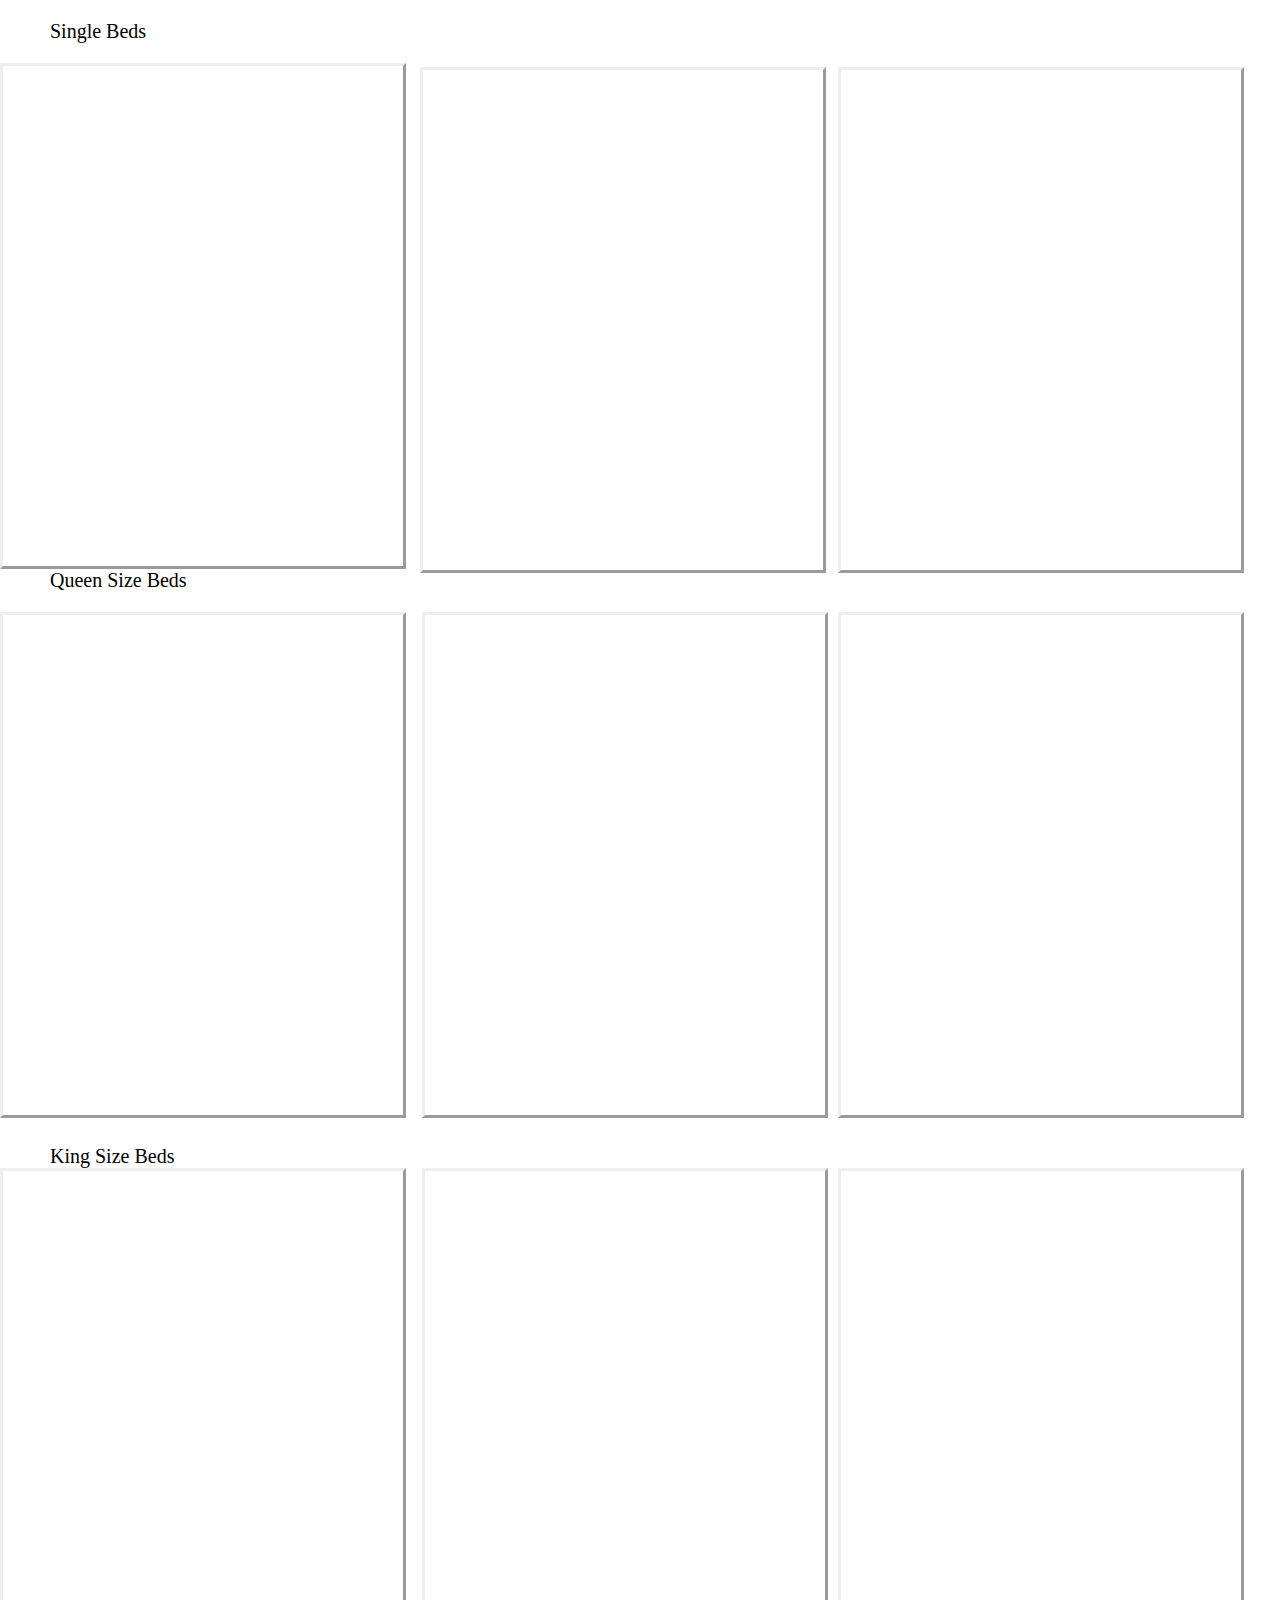
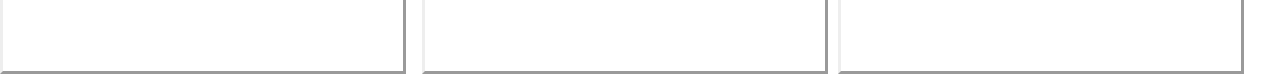
==== Product/product.html @ 6db32e4a "second commit" ====
<!DOCTYPE html>
<html lang="en">
<head>
    <meta charset="UTF-8">
    <link rel="stylesheet" href="product.css">
    <title>Our Product</title>
</head>
<body>
<div class="main">
    <text class="name0">Single Beds</text>
    <div class="select1">


    </div>
    <div class="select2"></div>
    <div class="select3"></div>
    <text class="name1">Queen Size Beds</text>
    <div class="select4"></div>
    <div class="select5"></div>
    <div class="select6"></div>
    <text class="name2">King Size Beds</text>
    <div class="select7"></div>
    <div class="select8"></div>
    <div class="select9"></div>


</div>
</body>
</html>
---- Product/product.css ----
body{
    padding: 0;
    margin: 0;
}

.main{
    width: 100%;
    border-width: 2px;
    margin-top: 20px;


}
.main .name0{
    width: 150px;
    height: 20px;
    font-family: "Kaushan Script";
    margin-left: 50px;
    font-size: 20px;

}
.main .select1{
    height:500px;
    width: 400px;
    /*margin: auto;*/
    margin-top: 20px;
    border: outset;
    left: 10%;
}

.main .select2{
    position: absolute;
    /*background-color: #000;*/
    height:500px;
    width: 400px;
    margin-left: 22.8%;
    top: 67px;
    border: outset;
    left: 10%;
}
.main .select3{
    position: absolute;
    /*background-color: #000;*/
    height:500px;
    width: 400px;
    margin-left: 55.5%;
    top: 67px;
    border:  outset ;
    left: 10%;
}
.main .name1{
    width: 150px;
    height: 20px;
    font-family: "Kaushan Script";
    margin-left: 50px;
    font-size: 20px;

}
.main .select4{
    position: absolute;
    /*background-color: #000;*/
    height:500px;
    width: 400px;
    /*margin-left: 55.5%;*/
    margin-top: 20px;
    border: outset;
    /*left: 10%;*/
}
.main .select5{
    position: absolute;
    /*background-color: #000;*/
    height:500px;
    width: 400px;
    margin-left: 23%;
    margin-top: 20px;
    border: outset;
    left: 10%;
}
.main .select6{
    position: absolute;
    /*background-color: #000;*/
    height:500px;
    width: 400px;
    margin-left: 55.5%;
    margin-top: 20px;
    border: outset;
    left: 10%;
}
.main .name2{
    position: absolute;
    width: 150px;
    height: 20px;
    font-family: "Kaushan Script";
    margin-top: 45%;
    left: 50px;
    font-size: 20px;

}
.main .select7{
    position: absolute;
    /*background-color: #000;*/
    height:500px;
    width: 400px;
    /*margin-left: 55.5%;*/
    margin-top: 45%;
    border: outset;
    /*left: 10%;*/
}
.main .select8{
    position: absolute;
    /*background-color: #000;*/
    height:500px;
    width: 400px;
    margin-left: 23%;
    margin-top: 45%;
    border: outset;
    left: 10%;
}
.main .select9{
    position: absolute;
    /*background-color: #000;*/
    height:500px;
    width: 400px;
    margin-left: 55.5%;
    margin-top: 45%;
    border: outset;
    left: 10%;

}
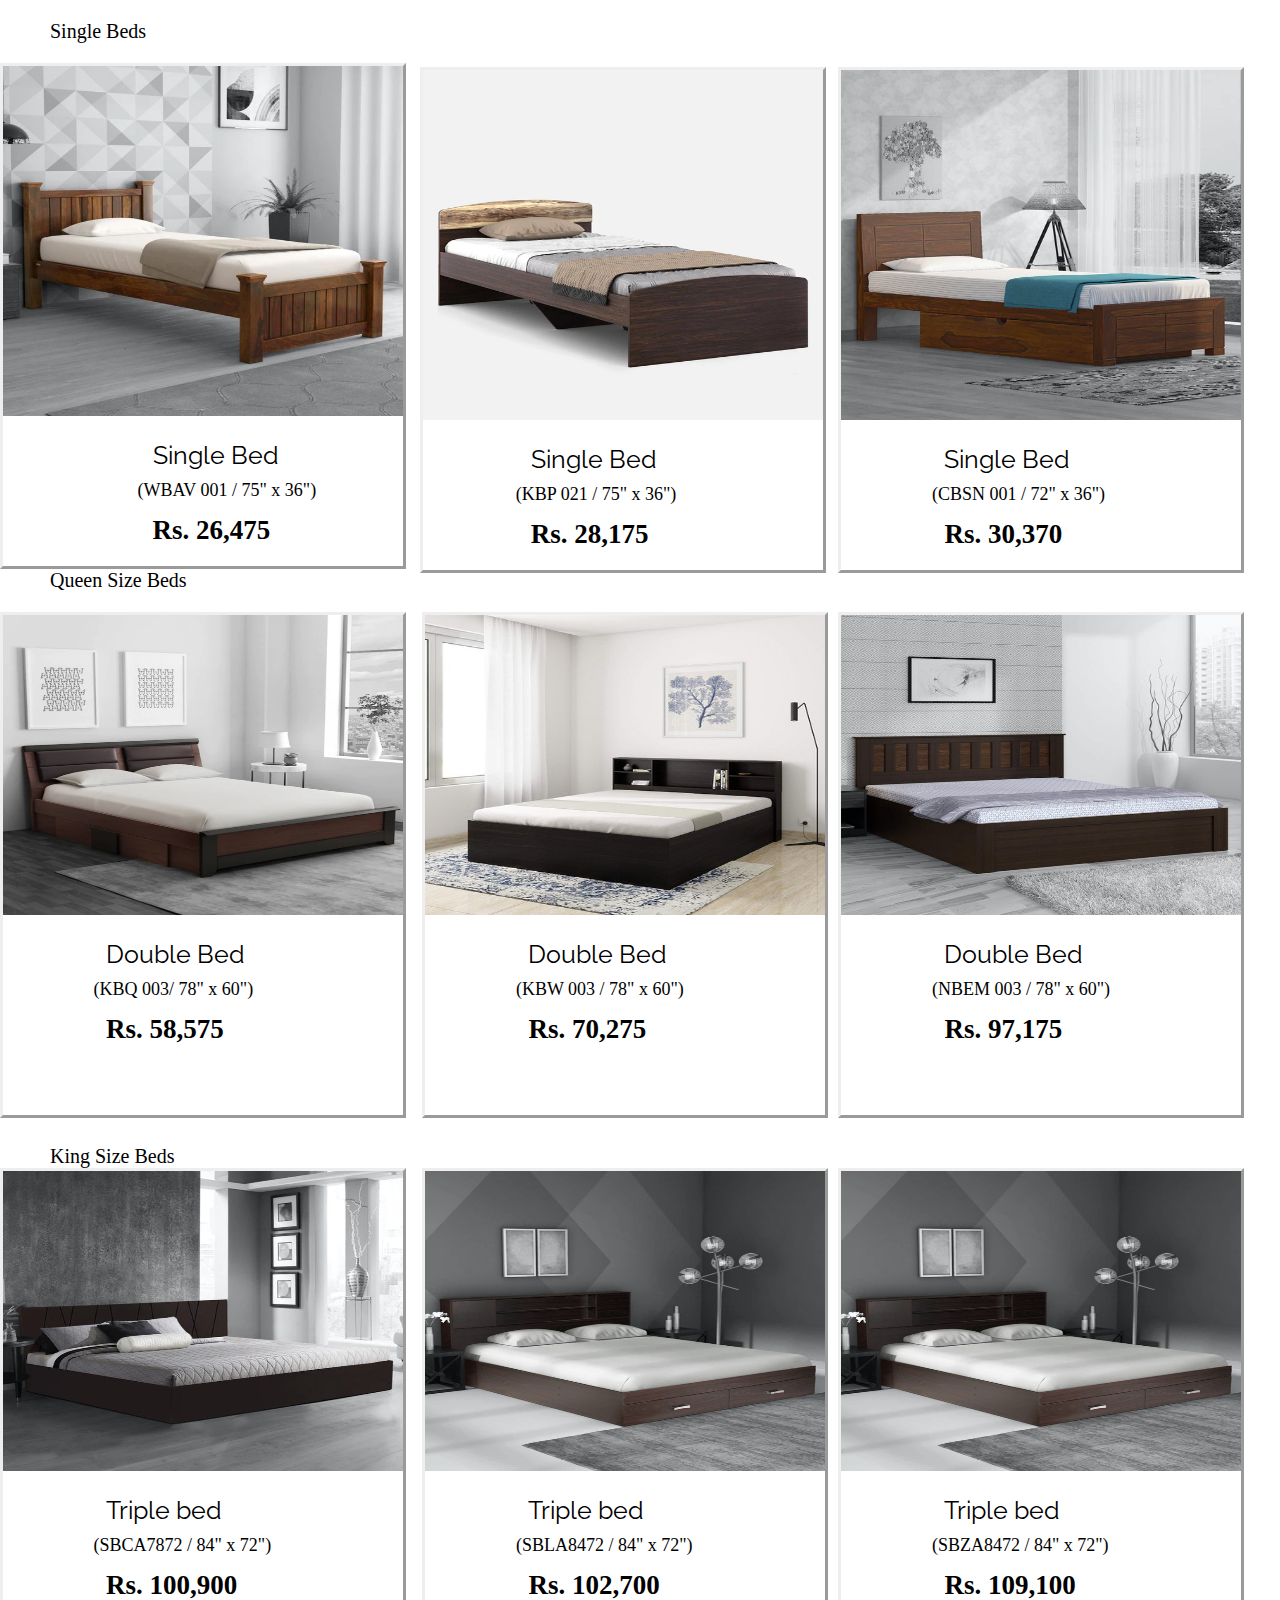
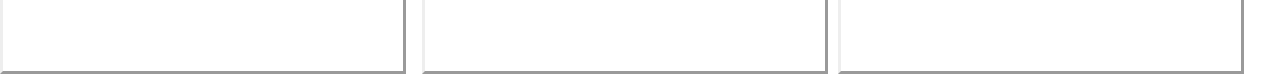
==== commit 3b1bb34d: "Product add" ====
--- a/Product/product.html
+++ b/Product/product.html
@@ -8,20 +8,51 @@
 <body>
 <div class="main">
     <text class="name0">Single Beds</text>
-    <div class="select1">
+    <div class="select1"><div class="img1" ><img src="../asset/assent/SBed1.png" alt="" style="width:100%;height:350px;"></div>
+    <div class="detal"><text class="bed1">Single Bed</text> <text class="bed2">
+        (WBAV 001 / 75" x 36")</text>
+        <text class="bed3">Rs. 26,475</text></div>
+    </div>
+    <div class="select2"><div class="img2"><img src="../asset/assent/SBed2.png" alt="" style="width:100%;height:350px;"><div class="detal1"><text class="bed4">Single Bed</text> <text class="bed5">(KBP 021 / 75" x 36")</text>
+        <text class="bed6">Rs. 28,175</text>
+    </div></div></div>
+
+    <div class="select3"><div class="img3"><img src="../asset/assent/SBed3.png" alt="" style="width:100%;height:350px;"><div class="detal2"><text class="bed7">Single Bed</text> <text class="bed8">
+        (CBSN 001 / 72" x 36")</text>
+        <text class="bed9">Rs. 30,370</text>
+    </div></div></div>
+
+    <text class="name1">Queen Size Beds</text>
+    <div class="select4"><div class="img4" ><img src="../asset/assent/Qbed1.png" alt="" style="width:100%;height:300px;"></div><div class="detal3"><text class="bed10">Double Bed</text> <text class="bed11">
+        (KBQ 003/ 78" x 60")</text>
+        <text class="bed12">Rs. 58,575</text>
+    </div></div>
+    <div class="select5"><div class="img5" ><img src="../asset/assent/Qbed2.png" alt="" style="width:100%;height:300px;"></div><div class="detal4"><text class="bed10">Double Bed</text> <text class="bed11">
 
 
-    </div>
-    <div class="select2"></div>
-    <div class="select3"></div>
-    <text class="name1">Queen Size Beds</text>
-    <div class="select4"></div>
-    <div class="select5"></div>
-    <div class="select6"></div>
+        (KBW 003 / 78" x 60")</text>
+        <text class="bed12">Rs. 70,275</text>
+    </div></div>
+    <div class="select6"><div class="img6" ><img src="../asset/assent/Qbed3.png" alt="" style="width:100%;height:300px;"></div><div class="detal5"><text class="bed10">Double Bed</text> <text class="bed11">
+        (NBEM 003 / 78" x 60")</text>
+        <text class="bed12">Rs. 97,175</text>
+    </div></div>
     <text class="name2">King Size Beds</text>
-    <div class="select7"></div>
-    <div class="select8"></div>
-    <div class="select9"></div>
+    <div class="select7"><div class="img5" ><img src="../asset/assent/KBed1.png" alt="" style="width:100%;height:300px;"></div><div class="detal6"><text class="bed13">Triple bed</text> <text class="bed14">
+
+        (SBCA7872 / 84" x 72")</text>
+        <text class="bed15">Rs. 100,900</text>
+    </div></div>
+    <div class="select8"><div class="img5" ><img src="../asset/assent/KBed2.png" alt="" style="width:100%;height:300px;"></div><div class="detal7"><text class="bed13">Triple bed</text> <text class="bed14">
+
+        (SBLA8472 / 84" x 72")</text>
+        <text class="bed15">Rs. 102,700</text>
+    </div></div>
+    <div class="select9"><div class="img5" ><img src="../asset/assent/KBed3.png" alt="" style="width:100%;height:300px;"></div><div class="detal8"><text class="bed13">Triple bed</text> <text class="bed14">
+
+        (SBZA8472 / 84" x 72")</text>
+        <text class="bed15">Rs. 109,100</text>
+    </div></div>
 
 
 </div>
--- a/Product/product.css
+++ b/Product/product.css
@@ -1,3 +1,4 @@
+@import url('https://fonts.googleapis.com/css2?family=Raleway:wght@500&display=swap');
 body{
     padding: 0;
     margin: 0;
@@ -26,7 +27,35 @@
     border: outset;
     left: 10%;
 }
-
+.main .select1 .detal{
+    position: absolute;
+    margin-left: 7%;
+    margin-top: 10px;
+    width: 250px;
+    height: 120px;
+    /*background-color: aqua;*/
+
+}
+.main .select1 .detal .bed1{
+   position: absolute;
+    font-family: "Raleway";
+    font-size: 25px;
+    margin-top: 10px;
+    margin-left: 60px;
+}
+.main .select1 .detal .bed2{
+    position: absolute;
+    font-size: 18px;
+    margin-top: 50px;
+    margin-left: 45px;
+}
+.main .select1 .detal .bed3{
+    position: absolute;
+    font-size: 27px;
+    margin-top: 85px;
+    margin-left: 60px;
+    font-weight: bold;
+}
 .main .select2{
     position: absolute;
     /*background-color: #000;*/
@@ -36,6 +65,35 @@
     top: 67px;
     border: outset;
     left: 10%;
+}
+.main .select2 .detal1{
+    position: absolute;
+    margin-left: 7%;
+    margin-top: 10px;
+    width: 250px;
+    height: 120px;
+    /*background-color: aqua;*/
+
+}
+.main .select2 .detal1 .bed4{
+    position: absolute;
+    font-family: "Raleway";
+    font-size: 25px;
+    margin-top: 10px;
+    margin-left: 80px;
+}
+.main .select2 .detal1 .bed5{
+    position: absolute;
+    font-size: 18px;
+    margin-top: 50px;
+    margin-left: 65px;
+}
+.main .select2 .detal1 .bed6{
+    position: absolute;
+    font-size: 27px;
+    margin-top: 85px;
+    margin-left: 80px;
+    font-weight: bold;
 }
 .main .select3{
     position: absolute;
@@ -46,6 +104,35 @@
     top: 67px;
     border:  outset ;
     left: 10%;
+}
+.main .select3 .detal2{
+    position: absolute;
+    margin-left: 7%;
+    margin-top: 10px;
+    width: 250px;
+    height: 120px;
+    /*background-color: aqua;*/
+
+}
+.main .select3 .detal2 .bed7{
+    position: absolute;
+    font-family: "Raleway";
+    font-size: 25px;
+    margin-top: 10px;
+    margin-left: 30%;
+}
+.main .select3 .detal2 .bed8{
+    position: absolute;
+    font-size: 18px;
+    margin-top: 50px;
+    margin-left: 25%;
+}
+.main .select3 .detal2 .bed9{
+    position: absolute;
+    font-size: 27px;
+    margin-top: 85px;
+    margin-left: 30%;
+    font-weight: bold;
 }
 .main .name1{
     width: 150px;
@@ -65,6 +152,35 @@
     border: outset;
     /*left: 10%;*/
 }
+.main .select4 .detal3{
+    position: absolute;
+    margin-left: 7%;
+    margin-top: 10px;
+    width: 250px;
+    height: 120px;
+    /*background-color: aqua;*/
+
+}
+.main .select4 .detal3 .bed10{
+    position: absolute;
+    font-family: "Raleway";
+    font-size: 25px;
+    margin-top: 10px;
+    margin-left: 30%;
+}
+.main .select4 .detal3 .bed11{
+    position: absolute;
+    font-size: 18px;
+    margin-top: 50px;
+    margin-left: 25%;
+}
+.main .select4 .detal3 .bed12{
+    position: absolute;
+    font-size: 27px;
+    margin-top: 85px;
+    margin-left: 30%;
+    font-weight: bold;
+}
 .main .select5{
     position: absolute;
     /*background-color: #000;*/
@@ -75,6 +191,35 @@
     border: outset;
     left: 10%;
 }
+.main .select5 .detal4{
+    position: absolute;
+    margin-left: 7%;
+    margin-top: 10px;
+    width: 250px;
+    height: 120px;
+    /*background-color: aqua;*/
+
+}
+.main .select5 .detal4 .bed10{
+    position: absolute;
+    font-family: "Raleway";
+    font-size: 25px;
+    margin-top: 10px;
+    margin-left: 30%;
+}
+.main .select5 .detal4 .bed11{
+    position: absolute;
+    font-size: 18px;
+    margin-top: 50px;
+    margin-left: 25%;
+}
+.main .select5 .detal4 .bed12{
+    position: absolute;
+    font-size: 27px;
+    margin-top: 85px;
+    margin-left: 30%;
+    font-weight: bold;
+}
 .main .select6{
     position: absolute;
     /*background-color: #000;*/
@@ -84,6 +229,35 @@
     margin-top: 20px;
     border: outset;
     left: 10%;
+}
+.main .select6 .detal5{
+    position: absolute;
+    margin-left: 7%;
+    margin-top: 10px;
+    width: 250px;
+    height: 120px;
+    /*background-color: aqua;*/
+
+}
+.main .select6 .detal5 .bed10{
+    position: absolute;
+    font-family: "Raleway";
+    font-size: 25px;
+    margin-top: 10px;
+    margin-left: 30%;
+}
+.main .select6 .detal5 .bed11{
+    position: absolute;
+    font-size: 18px;
+    margin-top: 50px;
+    margin-left: 25%;
+}
+.main .select6 .detal5 .bed12{
+    position: absolute;
+    font-size: 27px;
+    margin-top: 85px;
+    margin-left: 30%;
+    font-weight: bold;
 }
 .main .name2{
     position: absolute;
@@ -105,6 +279,35 @@
     border: outset;
     /*left: 10%;*/
 }
+.main .select7 .detal6{
+    position: absolute;
+    margin-left: 7%;
+    margin-top: 10px;
+    width: 250px;
+    height: 120px;
+    /*background-color: aqua;*/
+
+}
+.main .select7 .detal6 .bed13{
+    position: absolute;
+    font-family: "Raleway";
+    font-size: 25px;
+    margin-top: 10px;
+    margin-left: 30%;
+}
+.main .select7 .detal6 .bed14{
+    position: absolute;
+    font-size: 18px;
+    margin-top: 50px;
+    margin-left: 25%;
+}
+.main .select7 .detal6 .bed15{
+    position: absolute;
+    font-size: 27px;
+    margin-top: 85px;
+    margin-left: 30%;
+    font-weight: bold;
+}
 .main .select8{
     position: absolute;
     /*background-color: #000;*/
@@ -115,6 +318,35 @@
     border: outset;
     left: 10%;
 }
+.main .select8 .detal7{
+    position: absolute;
+    margin-left: 7%;
+    margin-top: 10px;
+    width: 250px;
+    height: 120px;
+    /*background-color: aqua;*/
+
+}
+.main .select8 .detal7 .bed13{
+    position: absolute;
+    font-family: "Raleway";
+    font-size: 25px;
+    margin-top: 10px;
+    margin-left: 30%;
+}
+.main .select8 .detal7 .bed14{
+    position: absolute;
+    font-size: 18px;
+    margin-top: 50px;
+    margin-left: 25%;
+}
+.main .select8 .detal7 .bed15{
+    position: absolute;
+    font-size: 27px;
+    margin-top: 85px;
+    margin-left: 30%;
+    font-weight: bold;
+}
 .main .select9{
     position: absolute;
     /*background-color: #000;*/
@@ -124,5 +356,33 @@
     margin-top: 45%;
     border: outset;
     left: 10%;
-
-}
+}
+.main .select9 .detal8{
+    position: absolute;
+    margin-left: 7%;
+    margin-top: 10px;
+    width: 250px;
+    height: 120px;
+    /*background-color: aqua;*/
+
+}
+.main .select9 .detal8 .bed13{
+    position: absolute;
+    font-family: "Raleway";
+    font-size: 25px;
+    margin-top: 10px;
+    margin-left: 30%;
+}
+.main .select9 .detal8 .bed14{
+    position: absolute;
+    font-size: 18px;
+    margin-top: 50px;
+    margin-left: 25%;
+}
+.main .select9 .detal8 .bed15{
+    position: absolute;
+    font-size: 27px;
+    margin-top: 85px;
+    margin-left: 30%;
+    font-weight: bold;
+}
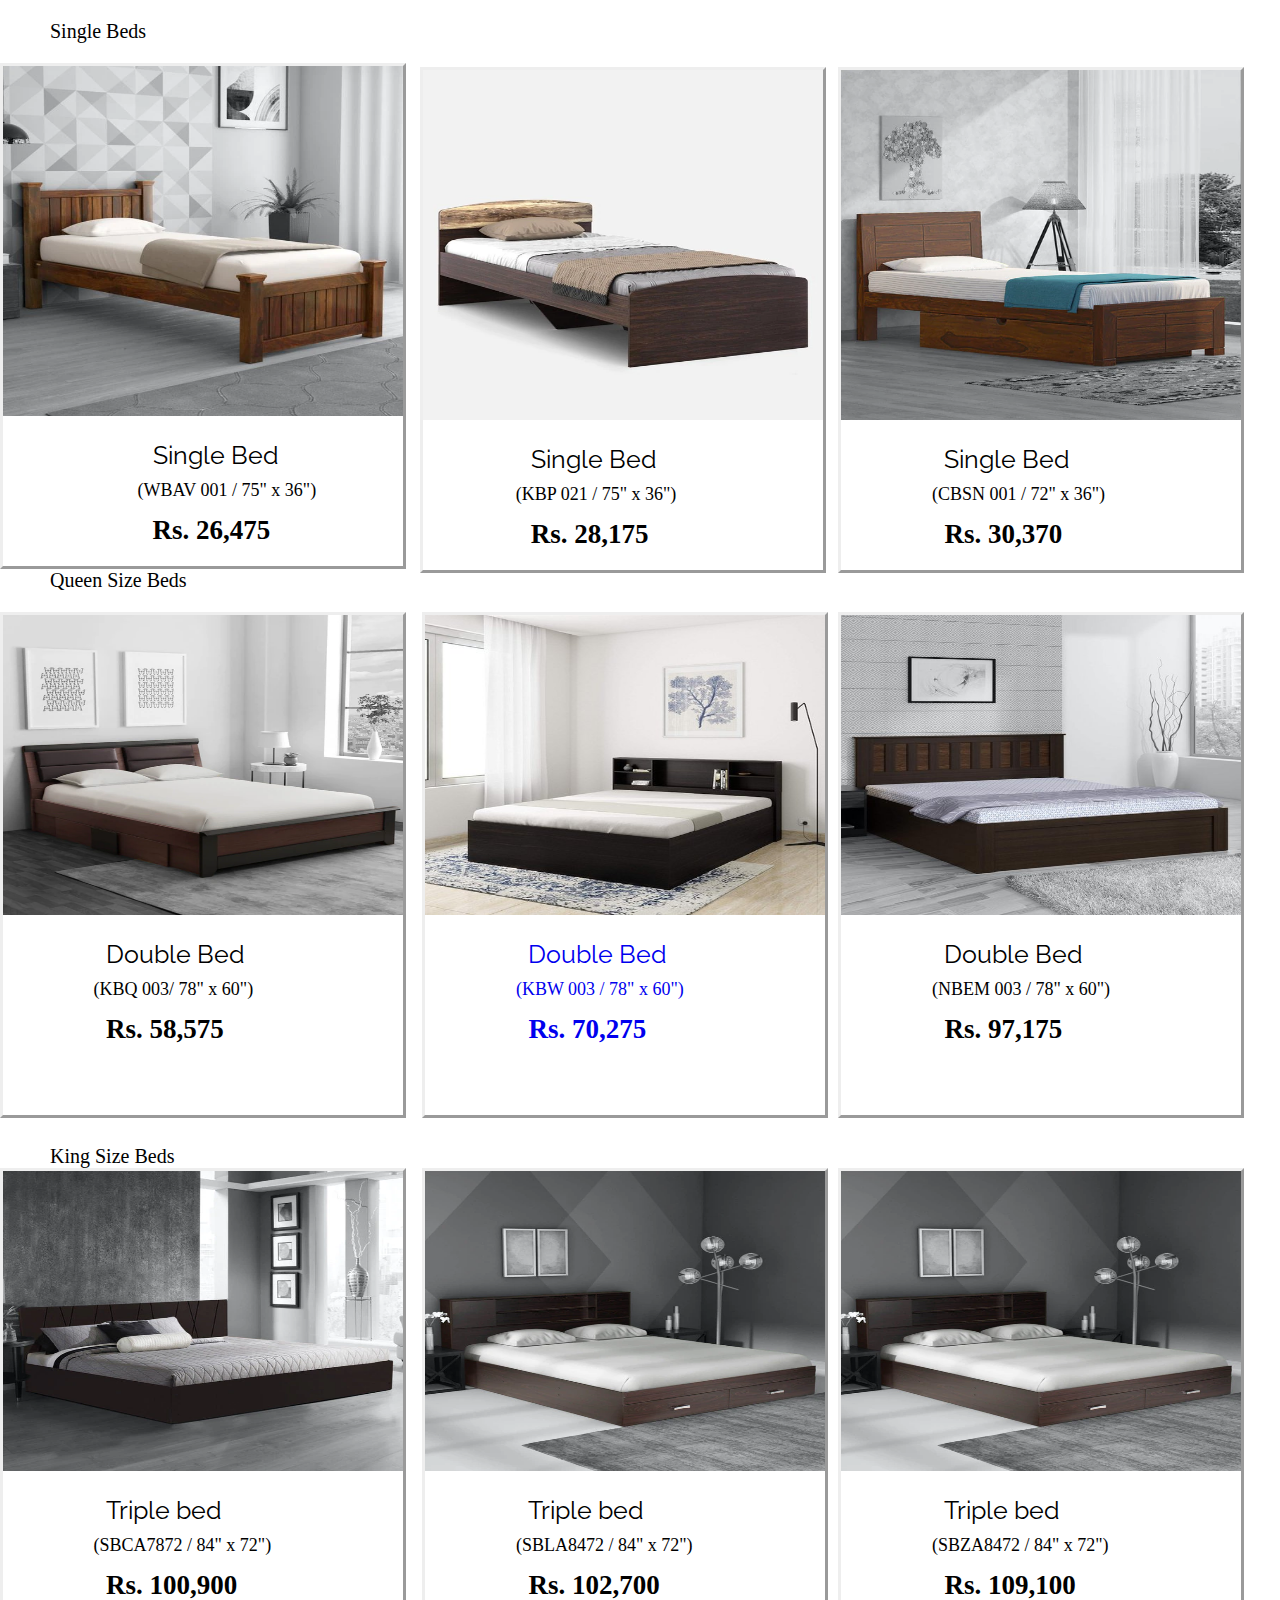
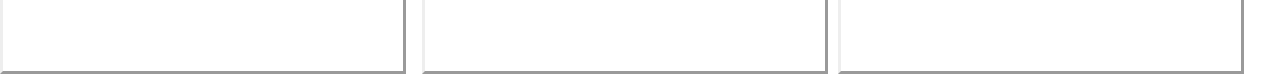
==== commit 3306659f: "Description add" ====
--- a/Product/product.html
+++ b/Product/product.html
@@ -8,16 +8,16 @@
 <body>
 <div class="main">
     <text class="name0">Single Beds</text>
-    <div class="select1"><div class="img1" ><img src="../asset/assent/SBed1.png" alt="" style="width:100%;height:350px;"></div>
+    <div class="select1"><div id="img1" ><img src="../asset/assent/SBed1.png" alt="" style="width:100%;height:350px;"></div>
     <div class="detal"><text class="bed1">Single Bed</text> <text class="bed2">
         (WBAV 001 / 75" x 36")</text>
         <text class="bed3">Rs. 26,475</text></div>
     </div>
-    <div class="select2"><div class="img2"><img src="../asset/assent/SBed2.png" alt="" style="width:100%;height:350px;"><div class="detal1"><text class="bed4">Single Bed</text> <text class="bed5">(KBP 021 / 75" x 36")</text>
+    <div class="select2"><div id="img2"><img src="../asset/assent/SBed2.png" alt="" style="width:100%;height:350px;"><div class="detal1"><text class="bed4">Single Bed</text> <text class="bed5">(KBP 021 / 75" x 36")</text>
         <text class="bed6">Rs. 28,175</text>
     </div></div></div>
 
-    <div class="select3"><div class="img3"><img src="../asset/assent/SBed3.png" alt="" style="width:100%;height:350px;"><div class="detal2"><text class="bed7">Single Bed</text> <text class="bed8">
+    <div class="select3"><div id="img3"><img src="../asset/assent/SBed3.png" alt="" style="width:100%;height:350px;"><div class="detal2"><text class="bed7">Single Bed</text> <text class="bed8">
         (CBSN 001 / 72" x 36")</text>
         <text class="bed9">Rs. 30,370</text>
     </div></div></div>
@@ -27,12 +27,11 @@
         (KBQ 003/ 78" x 60")</text>
         <text class="bed12">Rs. 58,575</text>
     </div></div>
-    <div class="select5"><div class="img5" ><img src="../asset/assent/Qbed2.png" alt="" style="width:100%;height:300px;"></div><div class="detal4"><text class="bed10">Double Bed</text> <text class="bed11">
-
-
-        (KBW 003 / 78" x 60")</text>
+    <a href="../Selected/selected.html">
+        <div class="select5"><div class="img5"  ><img src="../asset/assent/Qbed2.png" alt=""  style="width:100%;height:300px;"></div><div class="detal4"><text class="bed10">Double Bed</text> <text class="bed11">
+            (KBW 003 / 78" x 60")</text>
         <text class="bed12">Rs. 70,275</text>
-    </div></div>
+    </div></div></a>
     <div class="select6"><div class="img6" ><img src="../asset/assent/Qbed3.png" alt="" style="width:100%;height:300px;"></div><div class="detal5"><text class="bed10">Double Bed</text> <text class="bed11">
         (NBEM 003 / 78" x 60")</text>
         <text class="bed12">Rs. 97,175</text>
@@ -55,6 +54,11 @@
     </div></div>
 
 
+
+
+
 </div>
+
 </body>
+
 </html>
--- a/Product/product.css
+++ b/Product/product.css
@@ -386,3 +386,9 @@
     margin-left: 30%;
     font-weight: bold;
 }
+
+
+.select5 .img5:hover{
+    opacity: 0.5;
+    cursor: pointer;
+}
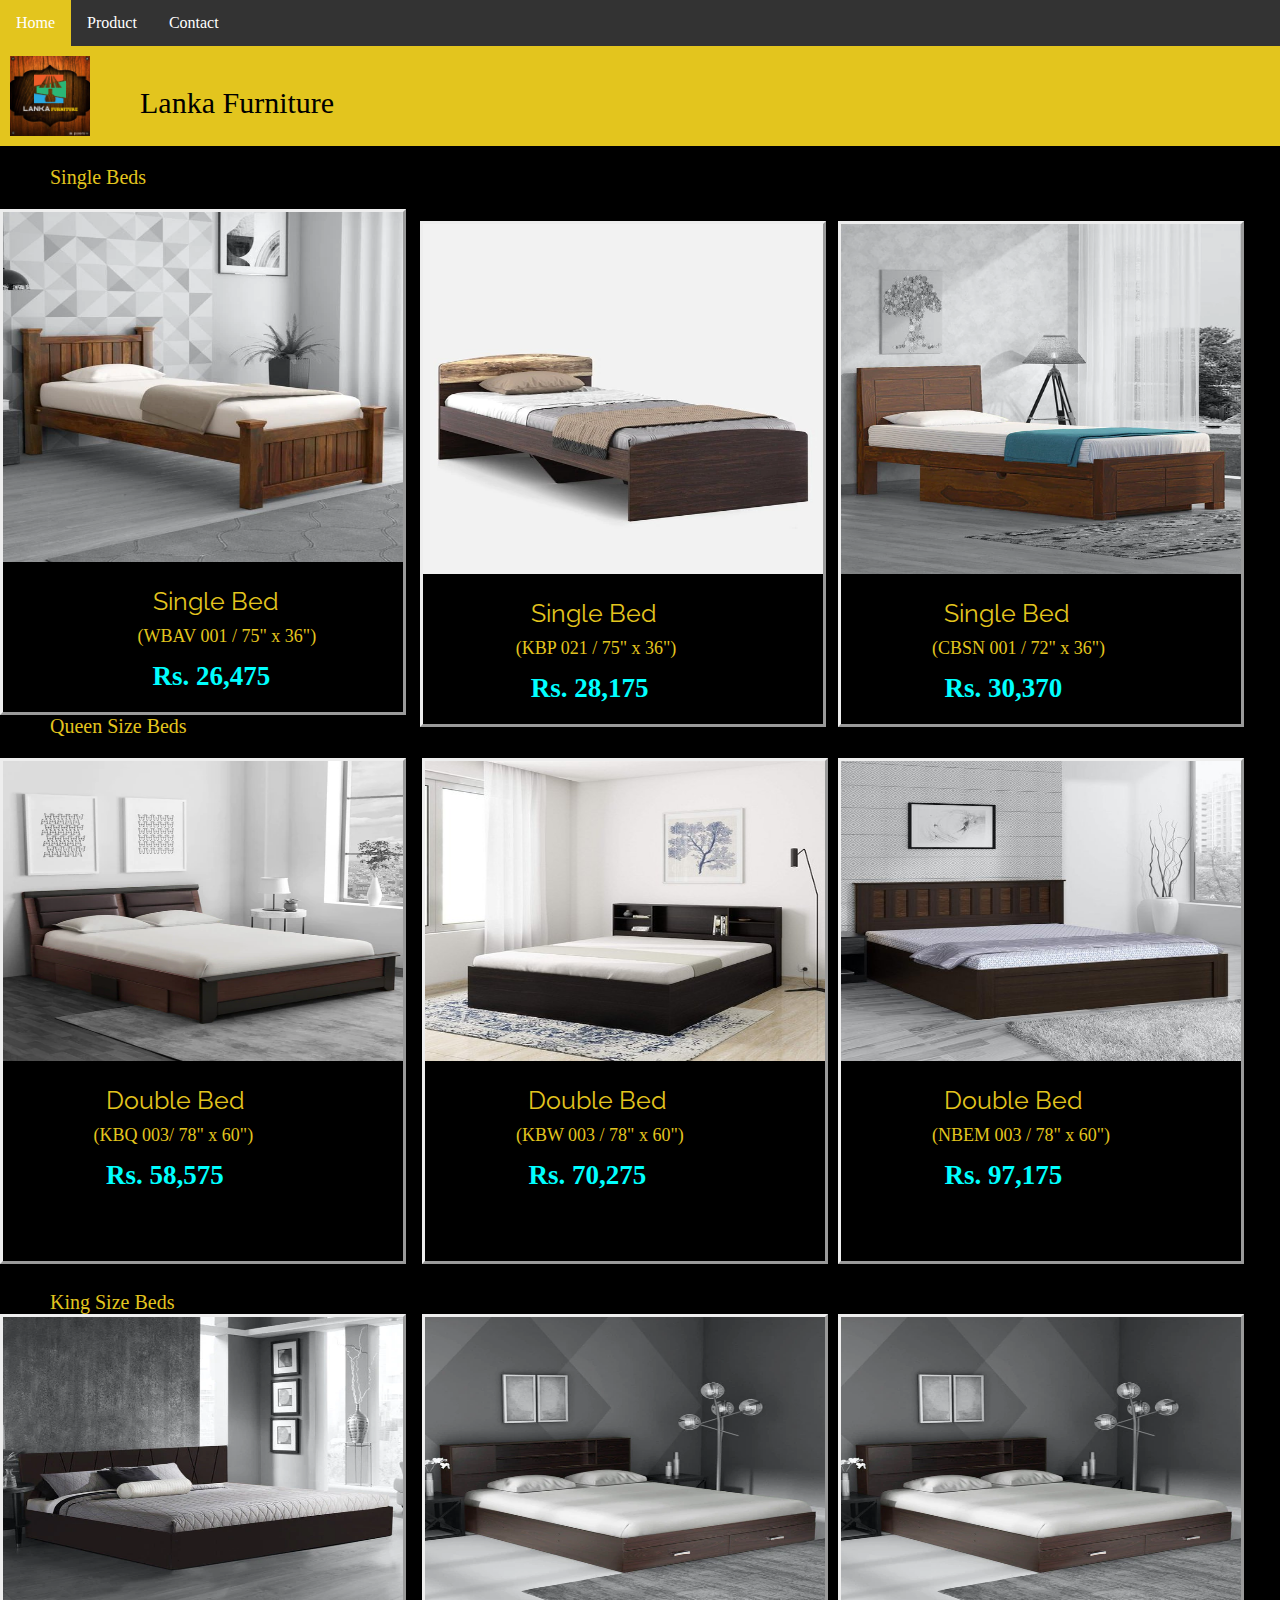
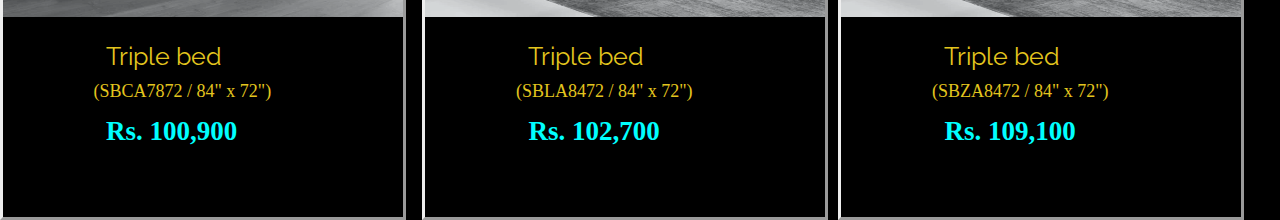
==== commit 757c5a21: "Contact add" ====
--- a/Product/product.html
+++ b/Product/product.html
@@ -6,6 +6,30 @@
     <title>Our Product</title>
 </head>
 <body>
+<div class="navbar">
+    <a href="../index.html">Home</a>
+    <div class="dropdown">
+        <button class="dropbtn">Product
+            <i class="fa fa-caret-down"></i>
+        </button>
+        <div class="dropdown-content">
+            <a href="#">Sofa</a>
+            <a href="../src/Product/product.html">Bed</a>
+            <a href="#">Table</a>
+            <a href="#">Chair</a>
+        </div>
+
+    </div>
+    <a href="../Contact/contact.html">Contact</a>
+</div>
+<div class="logo">
+
+    <img src="../asset/logo.jpeg" alt="">
+    <text class="logoName">Lanka Furniture</text>
+
+</div>
+
+
 <div class="main">
     <text class="name0">Single Beds</text>
     <div class="select1"><div id="img1" ><img src="../asset/assent/SBed1.png" alt="" style="width:100%;height:350px;"></div>
--- a/Product/product.css
+++ b/Product/product.css
@@ -2,6 +2,7 @@
 body{
     padding: 0;
     margin: 0;
+    background-color: black;
 }
 
 .main{
@@ -17,6 +18,7 @@
     font-family: "Kaushan Script";
     margin-left: 50px;
     font-size: 20px;
+    color: #e3c51e;
 
 }
 .main .select1{
@@ -33,6 +35,7 @@
     margin-top: 10px;
     width: 250px;
     height: 120px;
+    color: #e3c51e;
     /*background-color: aqua;*/
 
 }
@@ -55,6 +58,7 @@
     margin-top: 85px;
     margin-left: 60px;
     font-weight: bold;
+    color: aqua;
 }
 .main .select2{
     position: absolute;
@@ -62,7 +66,7 @@
     height:500px;
     width: 400px;
     margin-left: 22.8%;
-    top: 67px;
+    top: 24.5%;
     border: outset;
     left: 10%;
 }
@@ -72,6 +76,7 @@
     margin-top: 10px;
     width: 250px;
     height: 120px;
+    color: #e3c51e;
     /*background-color: aqua;*/
 
 }
@@ -94,6 +99,7 @@
     margin-top: 85px;
     margin-left: 80px;
     font-weight: bold;
+    color: aqua;
 }
 .main .select3{
     position: absolute;
@@ -101,7 +107,7 @@
     height:500px;
     width: 400px;
     margin-left: 55.5%;
-    top: 67px;
+    top: 24.5%;
     border:  outset ;
     left: 10%;
 }
@@ -111,6 +117,7 @@
     margin-top: 10px;
     width: 250px;
     height: 120px;
+    color: #e3c51e;
     /*background-color: aqua;*/
 
 }
@@ -133,6 +140,7 @@
     margin-top: 85px;
     margin-left: 30%;
     font-weight: bold;
+    color: aqua;
 }
 .main .name1{
     width: 150px;
@@ -140,6 +148,7 @@
     font-family: "Kaushan Script";
     margin-left: 50px;
     font-size: 20px;
+    color: #e3c51e;
 
 }
 .main .select4{
@@ -158,6 +167,7 @@
     margin-top: 10px;
     width: 250px;
     height: 120px;
+    color: #e3c51e;
     /*background-color: aqua;*/
 
 }
@@ -180,6 +190,7 @@
     margin-top: 85px;
     margin-left: 30%;
     font-weight: bold;
+    color: aqua;
 }
 .main .select5{
     position: absolute;
@@ -197,6 +208,7 @@
     margin-top: 10px;
     width: 250px;
     height: 120px;
+    color: #e3c51e;
     /*background-color: aqua;*/
 
 }
@@ -219,6 +231,7 @@
     margin-top: 85px;
     margin-left: 30%;
     font-weight: bold;
+    color: aqua;
 }
 .main .select6{
     position: absolute;
@@ -236,6 +249,7 @@
     margin-top: 10px;
     width: 250px;
     height: 120px;
+    color: #e3c51e;
     /*background-color: aqua;*/
 
 }
@@ -258,6 +272,7 @@
     margin-top: 85px;
     margin-left: 30%;
     font-weight: bold;
+    color: aqua;
 }
 .main .name2{
     position: absolute;
@@ -267,6 +282,7 @@
     margin-top: 45%;
     left: 50px;
     font-size: 20px;
+    color: #e3c51e;
 
 }
 .main .select7{
@@ -285,6 +301,7 @@
     margin-top: 10px;
     width: 250px;
     height: 120px;
+    color: #e3c51e;
     /*background-color: aqua;*/
 
 }
@@ -307,6 +324,7 @@
     margin-top: 85px;
     margin-left: 30%;
     font-weight: bold;
+    color: aqua;
 }
 .main .select8{
     position: absolute;
@@ -324,6 +342,7 @@
     margin-top: 10px;
     width: 250px;
     height: 120px;
+    color: #e3c51e;
     /*background-color: aqua;*/
 
 }
@@ -346,6 +365,7 @@
     margin-top: 85px;
     margin-left: 30%;
     font-weight: bold;
+    color: aqua;
 }
 .main .select9{
     position: absolute;
@@ -363,6 +383,7 @@
     margin-top: 10px;
     width: 250px;
     height: 120px;
+    color: #e3c51e;
     /*background-color: aqua;*/
 
 }
@@ -385,6 +406,7 @@
     margin-top: 85px;
     margin-left: 30%;
     font-weight: bold;
+    color: aqua;
 }
 
 
@@ -392,3 +414,103 @@
     opacity: 0.5;
     cursor: pointer;
 }
+
+.logo{
+    background-color: #e3c51e;
+    color: #000000;
+    width: 100%;
+    height: 100px;
+}
+.logo img{
+    width: 80px;
+    height: 80px;
+    margin-left: 10px;
+    margin-top: 10px;
+
+}
+.logo .logo_name{
+    width: 200px;
+    height: 50px;
+    font-size: 14px;
+    margin-left: 10%;
+    /*background-color: white;*/
+
+
+}
+.logo text{
+    font-size: 30px;
+    position: absolute;
+    margin-top: 40px;
+    margin-left: 50px;
+    /*font-family: 'Akronim', cursive;*/
+    font-family:Akronim;
+
+
+
+}
+.logo.nav1 {
+    position: absolute;
+    width: 100px;
+    height: 100px;
+
+
+}
+.navbar {
+    overflow: hidden;
+    background-color: #333;
+}
+
+.navbar a {
+    float: left;
+    font-size: 16px;
+    color: white;
+    text-align: center;
+    padding: 14px 16px;
+    text-decoration: none;
+}
+
+.dropdown {
+    float: left;
+    overflow: hidden;
+}
+
+.dropdown .dropbtn {
+    font-size: 16px;
+    border: none;
+    outline: none;
+    color: white;
+    padding: 14px 16px;
+    background-color: inherit;
+    font-family: inherit;
+    margin: 0;
+}
+
+.navbar a:hover, .dropdown:hover .dropbtn {
+    background-color: #e3c51e;
+}
+
+.dropdown-content {
+    display: none;
+    position: absolute;
+    background-color: #f9f9f9;
+    min-width: 160px;
+    box-shadow: 0px 8px 16px 0px rgba(0,0,0,0.2);
+    z-index: 1;
+}
+
+.dropdown-content a {
+    float: none;
+    color: black;
+    padding: 12px 16px;
+    text-decoration: none;
+    display: block;
+    text-align: left;
+}
+
+.dropdown-content a:hover {
+    background-color: #ddd;
+}
+
+.dropdown:hover .dropdown-content {
+    display: block;
+}
